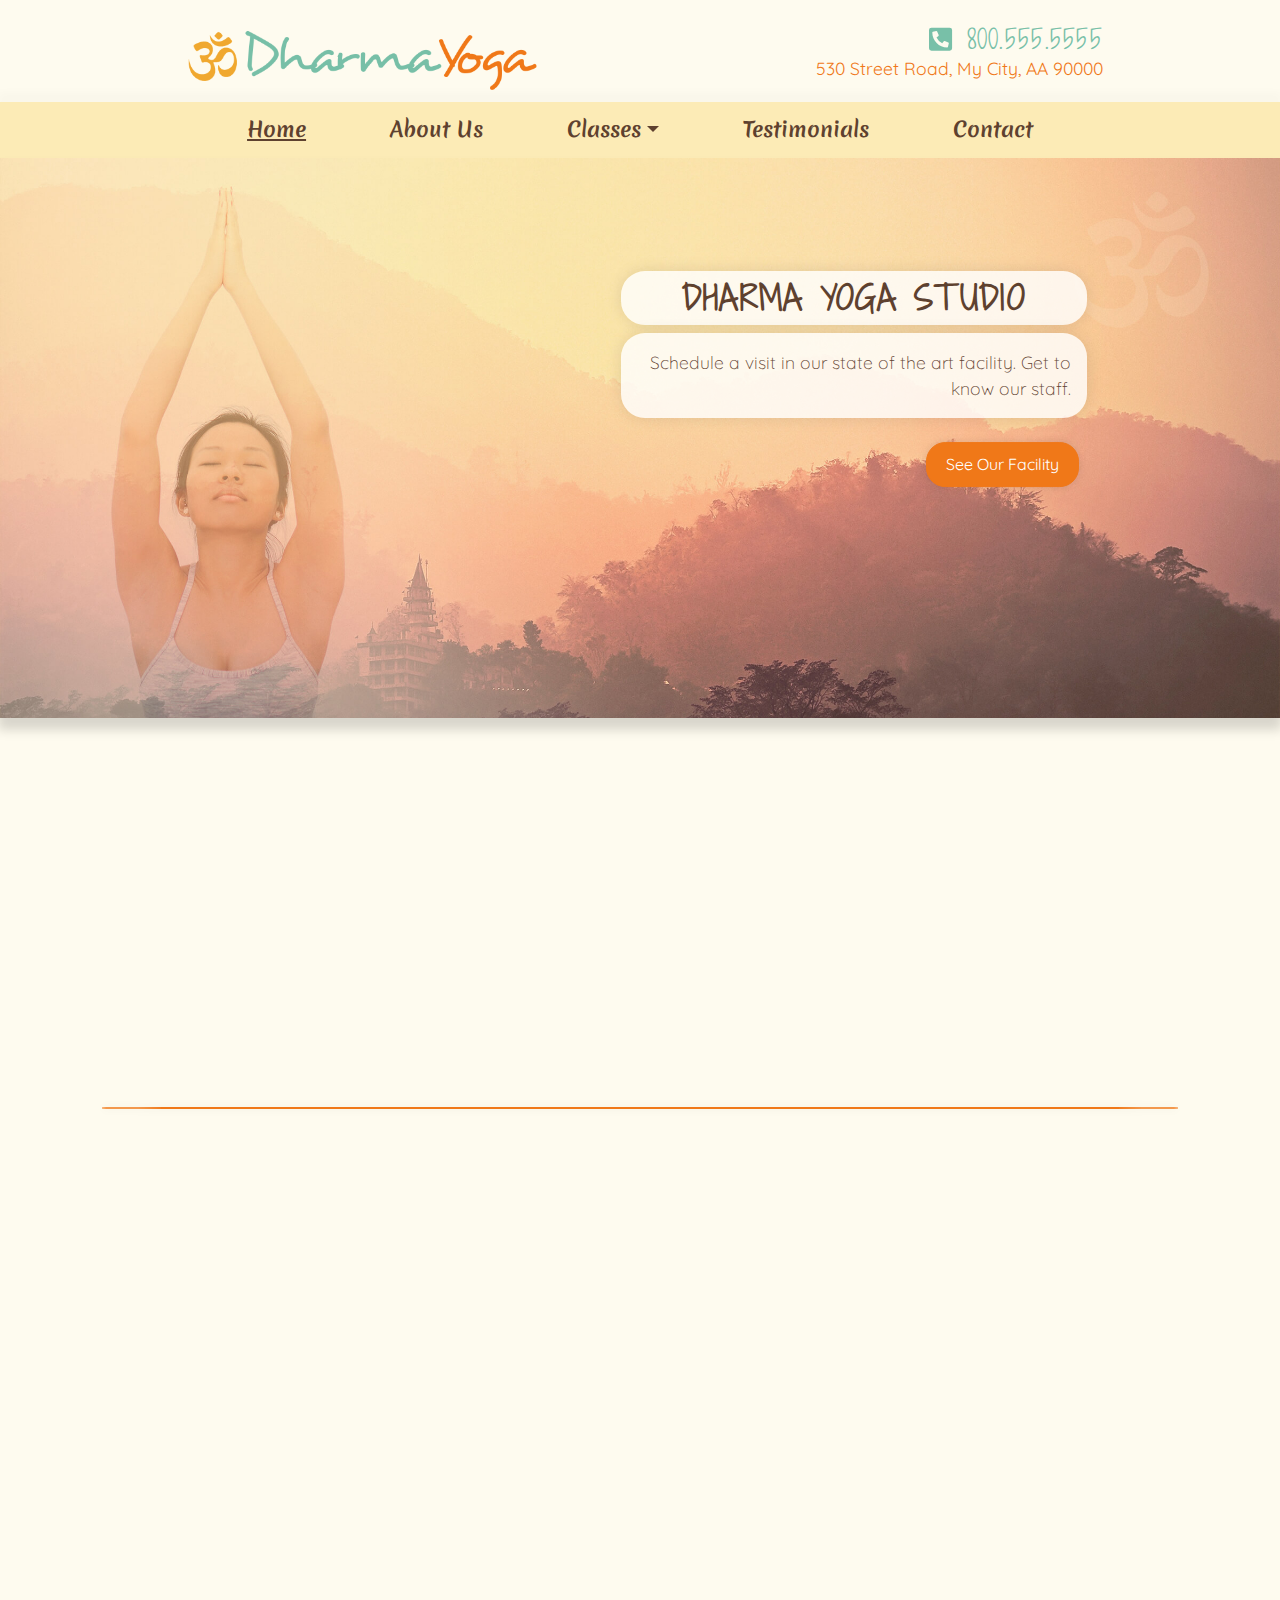
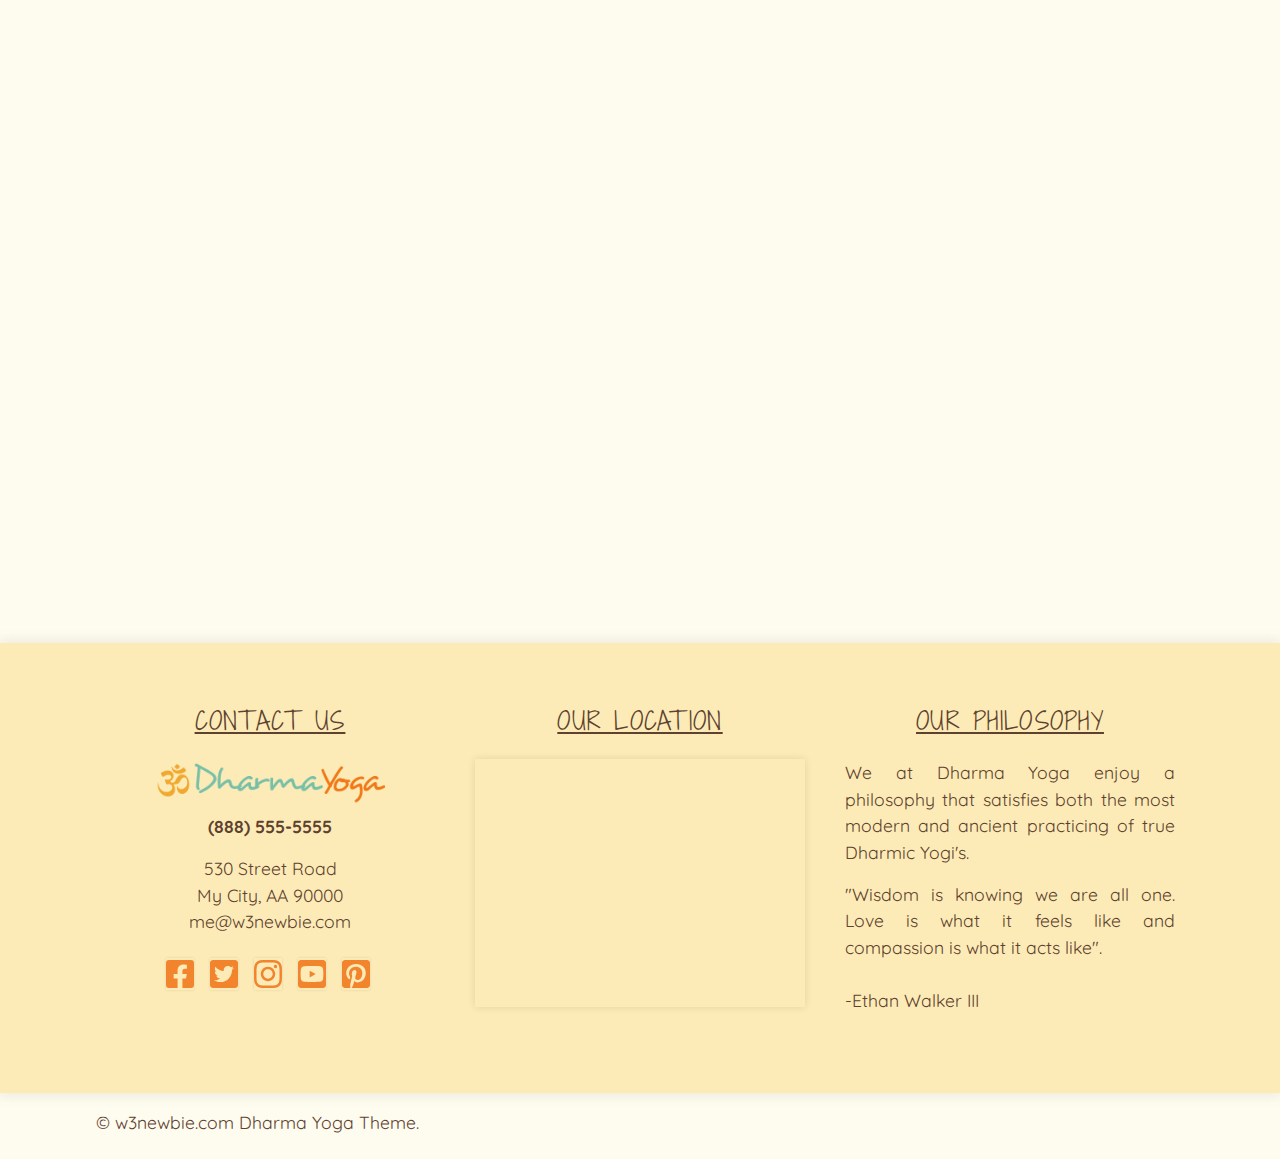
==== index.html @ 89c679e1 "init" ====
<!DOCTYPE html>
<html lang="en">
<head>
	<meta charset="UTF-8">
	<meta name="viewport" content="width=device-width, initial-scale=1.0, viewport-fit=cover">
	<meta http-equiv="X-UA-Compatible" content="ie=edge">
	<title>Dharma Yoga Theme | Home</title>
	<meta name="description" content="">
	<meta name="keywords" content="">
	<meta name="author" content="w3newbie.com">
	<link rel="shortcut icon" href="img/favicon.ico">
	<!-- Bootstrap CSS -->
	<link rel="stylesheet" href="css/bootstrap.min.css">
	<!-- Style.css -->
	<link rel="stylesheet" href="css/style.css">
	<!-- Animate.css -->
	<link rel="stylesheet" href="css/animate.min.css">
	<!-- Google Fonts https://fonts.google.com/ "%7C" replaces "|" for w3c validation -->
	<link href="https://fonts.googleapis.com/css?family=Merienda:400,700%7CQuicksand:400,700%7CShadows+Into+Light+Two&display=swap" rel="stylesheet">
</head>
<body>
	<!-- Max-width Wrapper -->
	<div class="wrapper" id="top">

		<!-- Header -->
		<header>
			<!-- Logo & Contact Container -->
			<div class="container-fluid px-md-4 px-lg-5 mt-2 mx-auto">
				<div class="row justify-content-between px-lg-5">
					<!-- Logo -->
					<div class="col-md-5 pb-2 my-auto">
						<a href="index.html"><img src="img/logo.png" alt=""/></a>
					</div>
					<!-- Phone & Address -->
					<div class="d-none d-md-block col-md-6 pb-0 callout">
						<h3><a href="tel:+18885555555">
						<i class="fas fa-phone-square-alt"></i>
						800.555.5555</a></h3>
						<p>530 Street Road, My City, AA 90000</p>
					</div>
				</div> <!-- End Row -->
			</div> <!-- End Container -->

	</div> <!-- End Max-width Wrapper -->

			<!-- Navbar -->
			<nav class="navbar navbar-expand-sm">
				<div class="container">
					<!-- Hamburger Menu Toggle -->
					<button class="navbar-toggler" type="button" data-toggle="collapse" data-target="#navbarResponsive">
						<span class="custom-toggler-icon"><i class="fas fa-bars"></i></span>
					</button>
					<!-- Navigation -->
					<div class="collapse navbar-collapse" id="navbarResponsive">
						<ul class="navbar-nav nav-fill w-100">

							<li class="nav-item active">
								<a href="index.html" class="nav-link active">Home</a>
							</li>

							<li class="nav-item">
								<a href="about-us.html" class="nav-link">About Us</a>
							</li>

							<li class="nav-item dropdown">
								<a class="nav-link dropdown-toggle" data-toggle="dropdown" href="classes.html" id="dropdown1" aria-haspopup="true" aria-expanded="false">Classes</a>
								<ul class="first dropdown-menu" aria-labelledby="dropdown1">
									<li><a class="dropdown-item" href="#">Hot Yoga</a></li>
									<li><a class="dropdown-item" href="#">Mat Yoga</a></li>
									<li class="dropdown-submenu">
										<a id="dropdownMenu2" href="#" role="button" data-toggle="dropdown" aria-haspopup="true" aria-expanded="false" class="dropdown-item dropdown-toggle">Towel Yoga</a>
										<ul aria-labelledby="dropdownMenu2" class="dropdown-menu border-0">
												<li>
													<a tabindex="-1" href="#" class="dropdown-item">Rock Yoga</a>
												</li>
										</ul>
									</li>
								</ul>
							</li>

							<li class="nav-item">
								<a href="testimonials.html" class="nav-link">Testimonials</a>
							</li>

							<li class="nav-item">
								<a href="contact.html" class="nav-link">Contact</a>
							</li>
							
						</ul>
					</div>
				</div> <!-- End Container -->
			</nav> <!-- End Navbar-->

		</header> <!-- End Header -->

	<!--- Image Carousel -->
	<div id="carousel" class="carousel slide main-carousel" data-ride="carousel" data-interval="10000">

		<!-- Carousel Inner -->
		<div class="carousel-inner">

			<div class="carousel-item active">
				<img src="img/home/carousel-1.jpg" alt="">
				<div class="carousel-caption text-right">
					<div class="container">
						<div class="os-animation" data-animation="animate__animated animate__fadeInRight" data-delay=".7s">
							<div class="row justify-content-end mr-lg-4">

								<div class="col-md-7 col-lg-6 my-auto px-lg-0">
									<h2 class="bg-clear font-weight-bold p-2">Dharma Yoga Studio</h2>
									<p class="bg-clear lead px-3 py-3 d-none d-lg-block">Schedule a visit in our state of the art facility.  Get to know our staff.</p>
									<a class="btn btn-orange btn-md" href="contact.html">See Our Facility</a>
								</div>

							</div> <!-- End Row -->
						</div> <!-- End Animation -->
					</div> <!-- End Container -->
				</div> <!-- End Carousel Caption -->
			</div> <!-- End Carousel Item -->

			<div class="carousel-item">
				<img src="img/home/carousel-2.jpg" alt="">
				<div class="carousel-caption text-left">
					<div class="container">
						<div class="os-animation" data-animation="animate__animated animate__fadeInLeft" data-delay=".7s">
							<div class="row">

								<div class="col-md-7 col-lg-6 my-auto px-lg-0">
									<h2 class="bg-clear font-weight-bold p-2">Flexibility For All</h2>
									<p class="bg-turquoise lead px-3 py-3 d-none d-lg-block">Beginners and advanced practitioners are welcome to join us during open sessions.</p>
									<a class="btn btn-light btn-md" href="contact.html">Schedule A Visit</a>
								</div>

							</div> <!-- End Row -->
						</div> <!-- End Animation -->
					</div> <!-- End Container -->
				</div> <!-- End Carousel Caption -->
			</div> <!-- End Carousel Item -->

			<div class="carousel-item">
				<img src="img/home/carousel-3.jpg" alt="">
				<div class="carousel-caption text-center">
					<div class="container">
						<div class="os-animation" data-animation="animate__animated animate__fadeInUp" data-delay=".7s">
							<div class="row justify-content-center">

								<div class="col-md-8 my-auto px-0">
									<h2 class="bg-clear font-weight-bold p-2">Yoga Adventure Trips</h2>
									<p class="lead bg-clear px-3 py-md-3 d-none d-lg-block">See what our customers are saying about our exclusive trips and why they keep coming back.</p>
									<a class="btn btn-turquoise btn-md" href="testimonials.html">Testimonials</a>
									<a class="btn btn-orange btn-md" href="contact.html">Get In Touch</a>
								</div>

							</div> <!-- End Row -->
						</div> <!-- End Animation -->
					</div> <!-- End Container -->
				</div> <!-- End Carousel Caption -->
			</div> <!-- End Carousel Item -->

		</div> <!-- End Carousel Inner -->

		<!-- Previous & Next Buttons -->
		<a class="carousel-control-prev d-none d-md-flex" data-target="#carousel" role="button" data-slide="prev">
			<span class="fas fa-arrow-circle-left fa-2x fa-pull-right" aria-hidden="true"></span>
			<span class="sr-only">Previous</span>
		</a>

		<a class="carousel-control-next d-none d-md-flex" data-target="#carousel" role="button" data-slide="next">
			<span class="fas fa-arrow-circle-right fa-2x fa-pull-right" aria-hidden="true"></span>
			<span class="sr-only">Next</span>
		</a>
		<!-- End Previous & Next Buttons -->

	</div> <!-- End Image Carousel -->

	<!-- Max-width Container -->
	<div class="wrapper">

		<!-- Three Column Icon, Heading & Text -->
		<div class="row text-center pt-5 pb-3">

			<div class="col-md">
				<div class="os-animation" data-animation="animate__animated animate__fadeInLeft">
					<span class="fa-stack fa-4x" style="color: #fdf2ce;">
						<i class="fas fa-circle fa-stack-2x"></i>
						<i class="fab fa-connectdevelop fa-inverse fa-stack-2x" style="color: #f07818; padding: 1.1rem;"></i>
					</span>
					<h1>Be A Visionary</h1>
					<p class="lead">Expand your horizons with Dharma Yoga, join us and become a visionary.</p>
				</div> <!-- End Animation -->
			</div> <!-- End Column -->

			<div class="col-md">
				<div class="os-animation" data-animation="animate__animated animate__fadeInUp">
					<span class="fa-stack fa-4x" style="color: #fdf2ce;">
						<i class="fas fa-circle fa-stack-2x"></i>
						<i class="fab fa-skyatlas fa-inverse fa-stack-2x" style="color: #f07818; padding: 1.6rem;"></i>
					</span>
					<h1>Get Focused</h1>
					<p class="lead">Train your body, mind and spirit to focus on bettering yourself time and time again.</p>
				</div> <!-- End Animation -->
			</div> <!-- End Column -->

			<div class="col-md">
				<div class="os-animation" data-animation="animate__animated animate__fadeInRight">
					<span class="fa-stack fa-4x" style="color: #fdf2ce;">
						<i class="fas fa-circle fa-stack-2x"></i>
						<i class="fas fa-globe-americas fa-inverse fa-stack-2x" style="color: #f07818; padding: 1rem;"></i>
					</span>
					<h1>Be Worldly</h1>
					<p class="lead">Learn cultures and teachings from Yogi's around the world, be one with the earth.</p>
				</div> <!-- End Animation -->
			</div> <!-- End Column -->

		</div>
		<!-- End Three Column Icon, Heading & Text -->

		<!-- Border Orange -->
		<hr class="border-orange">

		<div class="os-animation" data-animation="animate__animated animate__fadeInUp">
			<!-- Heading 1 Title -->
			<h1 class="text-brown px-3">WELCOME TO DHARMA YOGA, CONNECT WITH US.</h1>
		</div> <!-- End Animation -->

		<!-- Two Column Section -->
		<div class="row p-4">

			<div class="col-lg-7">
				<div class="os-animation" data-animation="animate__animated animate__fadeInLeft">
					<p class="lead">Are you ready to take to take your mind, body and spiritual being to the next level and advance to horizons you thought may never be possible for yourself?</p>
					<p class="lead">We at Dharma Yoga have the experience and wisdom to improve upon the skills and enlightenment of yoga enthusiasts no matter how long or little you have been active and practicing. Our goal is to establish a long lasting connection with our clients and class participants who we'd like to navigate through the ups and downs life brings with a spiritual ease.</p>
					<h1>ADVANCE TO THE NEXT LEVEL...</h1>
				</div> <!-- End Animation -->
			</div> <!-- End Column -->

			<div class="col-lg-5 my-auto">
				<div class="os-animation" data-animation="animate__animated animate__fadeInRight">
					<img class="round" src="img/home/class.jpg" alt=""/>
				</div> <!-- End Animation -->
			</div> <!-- End Column -->

		</div> <!-- End Two Column Section Row -->

		<!-- Three Column Section -->
		<div class="row p-4">

			<div class="col-md">
				<div class="os-animation" data-animation="animate__animated animate__fadeInLeft">
					<h4 class="py-2">Yoga Classes</h4>
					<img class="round" src="img/home/yoga-stretch.jpg" alt=""/>
					<p class="lead pt-4">Enjoy nature and take in the beautiful surroundings with our yogis, stretching outdoors with our state of the art yoga mats.</p>
				</div> <!-- End Animation -->
			</div> <!-- End Column -->

			<div class="col-md">
				<div class="os-animation" data-animation="animate__animated animate__fadeInUp">
					<h4 class="py-2">Pilates Classes</h4>
					<img class="round" src="img/home/yoga-class.jpg" alt=""/>
					<p class="lead pt-4">See our classes page for a full list of our yoga classes, our instructors will work with you to find you the class that most meets your goals.</p>
				</div> <!-- End Animation -->
			</div> <!-- End Column -->

			<div class="col-md">
				<div class="os-animation" data-animation="animate__animated animate__fadeInRight">
					<h4 class="py-2">Private Retreats</h4>
					<img class="round" src="img/home/yoga-private.jpg" alt=""/>
					<p class="lead pt-4">Schedule a private session with one of our experienced yogis who will join you for a personal yoga experience at the destination of your choice.</p>
				</div> <!-- End Animation -->
			</div> <!-- End Column -->

		</div>
		<!-- End Three Column Section Row -->

		<!-- Callout Text & Button -->
		<div class="os-animation" data-animation="animate__animated animate__fadeInUp">
			<div class="row mx-5 mb-5 callout-border text-center">
				<div class="col-md-8 col-lg-9 my-auto pb-0 pb-md-3">
					<h5>Looking for a class you don't see here? Check out our classes page!</h5>
				</div>
				<div class="col-md-4 col-lg-3">
					<a class="btn btn-orange btn-md" href="classes.html">See Our Classes</a>
				</div>
			</div> <!-- End Callout Text & Button Row -->
		</div> <!-- End Animation -->

	</div> <!-- End Max-width Wrapper -->

	<!-- Footer -->
	<div class="footer">
		<div class="wrapper">
			<div class="row py-5 px-2 px-md-4">
	
				<div class="col-md text-center">
					<h3>Contact Us</h3>
					<a href="index.html"><img src="img/logo.png" alt=""/></a>
					<a href="tel:+18885555555"><strong>(888) 555-5555</strong></a></p>
					<p class="d-md-none d-lg-block">530 Street Road<br>My City, AA 90000
						<br><a href="mailto:me@w3newbie.com">me@w3newbie.com</a></p>
					<div class="social-center mx-auto">
						<ul class="social">
							<li><a href="https://www.facebook.com/w3newbie/" target="_blank"><i class="fab fa-facebook-square"></i></a></li>
							<li><a href="https://twitter.com/drewoncue" target="_blank"><i class="fab fa-twitter-square"></i></a></li>
							<li><a href="https://www.instagram.com/drew_ryan_/" target="_blank"><i class="fab fa-instagram"></i></a></li>
							<li><a href="https://youtube.com/drewoncue" target="_blank"><i class="fab fa-youtube-square"></i></a></li>
							<li><a href="https://www.pinterest.com/w3newbie/" target="_blank"><i class="fab fa-pinterest-square"></i></a></li>
						</ul>
					</div>
				</div> <!-- End Column -->

				<div class="col-md px-4">
					<h3>Our Location</h3>
					<div class="google-maps">			
						<iframe src="https://www.google.com/maps/embed?pb=!1m18!1m12!1m3!1d13386.145361889263!2d-117.26599123815916!3d32.989632533620494!2m3!1f0!2f0!3f0!3m2!1i1024!2i768!4f13.1!3m3!1m2!1s0x80dc09095fe86dd5%3A0x5734ddc5aabd2482!2sSolana+Beach%2C+CA!5e0!3m2!1sen!2sus!4v1435101834741" frameborder="0"></iframe>
					</div>
				</div> <!-- End Column -->

				<div class="col-md text-justify">
					<h3>Our Philosophy</h3>
					<p>We at Dharma Yoga enjoy a philosophy that satisfies both the most modern and ancient practicing of true Dharmic Yogi's.</p>
					<p class="d-md-none d-lg-block">"Wisdom is knowing we are all one. Love is what it feels like and compassion is what it acts like".<br><br> -Ethan Walker III</p>
				</div> <!-- End Column -->
	
			</div> <!-- End Row -->
		</div> <!-- End Max-width Wrapper -->
	</div> <!-- End Footer Container -->

	<!-- Max-width Wrapper -->
	<div class="wrapper">
	
		<!-- Copyright-->
		<div class="col-12 pb-2">
			<p>&copy; <a href="https://w3newbie.com" target="_blank">w3newbie.com</a> Dharma Yoga Theme.</p>
		</div>

		<!--- Top Scroll -->
		<div class="scroll-container">
			<a href="#top" class="top-scroll">
				<i class="fas fa-arrow-circle-up"></i>
			</a>
		</div>
		<!--- End Top Scroll -->

	</div> <!-- End Max-width Wrapper -->

	<!-- Script Source Files -->

	<!-- jQuery -->
	<script src="js/jquery-3.5.1.min.js"></script>
	<!-- Bootstrap JS -->
	<script src="js/bootstrap.min.js"></script>
	<!-- Popper JS -->
	<script src="js/popper.min.js"></script>
	<!-- Font Awesome -->
	<script src="js/all.min.js"></script>
	<!-- Waypoints -->
	<script src="js/jquery.waypoints.min.js"></script>
	<!-- Plugins.js -->
	<script src="js/plugins.js"></script>
	
	<!-- End of Script Source Files -->
</body>
</html>
---- css/style.css ----
/*============= RESET STYLE =============
FONTS:
Body: font-family: 'Quicksand', sans-serif;
Nav: font-family: 'Merienda', cursive;
Headings: font-family: 'Shadows Into Light', cursive;
*/

/*-- iPhone X Remove Gutters
Ignore W3C Validation error for this style. --*/
html {
   padding: env(safe-area-inset);
}

/*-- Body Resets --*/
body {
   background: #fefbef;
   font-family: 'Quicksand', sans-serif;
   font-size: 1.1rem;
   color: #5E412F;
}

/*-- Option: Add Extra Bootstrap Column Padding --*/
[class*="col-"] {
   padding: 1rem;
 }

/*-- Remove Blue Browser Outline Around Buttons in Chrome --*/
a:focus,
button:focus {
  outline: 0 !important;
  -webkit-appearance: none;
  box-shadow: none !important;
}

/*-- Pointer Cursor On Links & Buttons --*/
a, .btn, button {
   cursor: pointer!important;
}

/*-- Max-width Container For Elements
other than navbar, carousel, banner & footer --*/
.wrapper {
	max-width: 1120px;
   margin: 0 auto;
   padding: 0;
   overflow: hidden;
}

/*-- Headings --*/
h1 {
	font-family: 'Shadows Into Light Two', cursive;
	text-align: center;
	font-size: 175%;
	color: #78C0A8;
	text-transform: uppercase;
	letter-spacing: .2rem;
	padding: .5rem 0;
}
h2, h3, h4 {
	font-family: 'Shadows Into Light Two', cursive;
	text-align: center;
	color: #5E412F;
	text-transform: uppercase;
	letter-spacing: .08rem;
}
h5 {
   font-weight: 700;
}

/*-- Remove Link Color/Underline from Phone #s --*/
a {
   color: #5E412F;
}
a:hover {
   color: #5E412F;
   text-decoration: none;
}

/*-- Text Colors --*/
.text-turquoise {
   color: #78C0A8;
}
.text-brown {
   color: #5E412F;
}

/*-- Buttons --*/
.btn {
   border-width: thin;
   border-radius: 1.2rem;
   padding: .6rem 1.2rem;
   margin: .5rem;
   box-shadow: 0 0 .5rem rgba(0, 0, 0, .1);
   transition: all .6s ease;
 }
.btn-orange {
   border-color: #f07818;
   background-color: #f07818;
   color: white;
 }
.btn-orange:hover,
.btn-orange:focus  {
   border-color: #f07818;
   background-color: white;
   color: #5E412F;
}
.btn-turquoise {
   border-color: #78C0A8;
   background-color: #78C0A8;
   color: white;
 }
.btn-turquoise:hover,
.btn-turquoise:focus  {
   border-color: #6CAC97;
   background-color: white;
   color: #5E412F;
}

/*-- Background Colors --*/
.bg-orange {
   background-color: rgba(240, 120, 24, .6);
   border-radius: 1.5rem;
   color: #5E412F;
   box-shadow: 0 0 1rem rgba(0, 0, 0, .1);
 }
.bg-clear {
   background-color: rgba(255, 255, 255, .8);
   border-radius: 1.5rem;
   color: #5E412F;
   box-shadow: 0 0 1rem rgba(0, 0, 0, .1);
}
.bg-turquoise {
   background-color: rgba(64, 224, 208, .7);
   border-radius: 1.5rem;
   color: white;
   box-shadow: 0 0 1rem rgba(0, 0, 0, .1);
}

/*-- Center All Images & Set Max Width --*/
img {
   display: block;
	margin: 0 auto;
   max-width: 100%;
}

/*============= HEADER =============*/

.callout .svg-inline--fa {
   color: #78C0A8;
   font-size: 1.65rem;
   margin-right: 0;
}
.callout h3, .callout a {
   color: #78C0A8;
   text-align: right;
   text-decoration: none!important;
   font-size: 1.6rem;
   margin-bottom: 0;
}
.callout p {
	text-align: right;
	padding: 0%;
	color: #F07818;
}

/*============= NAVIGATION =============*/

.navbar-brand img {
   height: 2rem;
}
.navbar {
   padding: 0;
   font-family: 'Merienda', cursive;
   background-color: #FCEBB6;
   box-shadow: 0 -.5rem .5rem .1rem rgba(0, 0, 0, .02);
   padding: .3rem 0;
   font-weight: 700;
}
.navbar .container {
   max-width: 900px;
}
.navbar-nav .nav-link {
   font-size: 1.3rem;
   padding-top: .5rem;
   color: #5E412F;
}
.navbar-nav .nav-link.active,
.navbar-nav .nav-link:hover {
   text-decoration: underline;
}
.svg-inline--fa.fa-bars {
   color: #5E412F;
   font-size: 1.7rem;
}

/*--- Drop-down Menu --*/
.dropdown-menu, .dropdown-item {
   font-size: 1.1rem;
   font-weight: 400!important;
   background-color: #FCEBB6;
   border: 0;
   color: #5E412F;
   text-align: center;
   padding: 0;
}
.dropdown-menu {
   background-color: #fff!important;
   margin-top: 0!important;
   border-radius: 0;
   z-index: 1000;
}
.dropdown-menu:hover, .dropdown-item:hover,
.dropdown-menu:focus, .dropdown-item:focus,
.dropdown-toggle:active, .dropdown-toggle:focus {
   color: #5E412F!important;
   background-color: #FCEBB6;
}
.dropdown-item {
   padding: .3rem 0!important;
}
.dropdown-item:hover {
   text-decoration: underline;
}
.dropdown-submenu > .dropdown-menu {
   width: 100%;
   z-index: 1000;
}

/*============= CAROUSEL IMAGE SLIDER =============*/

.carousel-inner {
   max-height: 35rem!important;
   box-shadow: 0 .65rem .65rem .1rem rgba(0, 0, 0, .15);
}
.carousel-inner img {
  min-width: 100%;
}

/*-- Change Carousel Transition Speed --*/
.carousel-item-next, .carousel-item-prev, .carousel-item.active {
  display: block;
  transition: -webkit-transform 1.2s ease;
  transition: transform 1.2s ease;
  transition: transform 1.2s ease,-webkit-transform 1.2s ease;
}

/*-- Carousel Previous & Next Buttons --*/
.carousel-control-prev,
.carousel-control-next {
  width: 8%;
  cursor: pointer!important;
}
.carousel-control-next {
   padding-right: 3.2rem!important;
}
.carousel-control-prev .svg-inline--fa,
.carousel-control-next .svg-inline--fa {
  position: absolute;
  font-size: 2.4rem!important;
  color: rgba(94, 65, 47, .8);
  background-color: white;
  border-radius: 50%;
  opacity: .4;
  transition: all .5s ease;
}
.carousel-control-prev .svg-inline--fa:hover,
.carousel-control-next .svg-inline--fa:hover {
  color: rgba(94, 65, 47, .8);
  background-color: white;
  box-shadow: 0 0 .65rem rgba(0, 0, 0, .15);
  border-radius: 50%;
  opacity: .8;
  cursor: pointer;
  transition: all .5s ease;
}

/*-- Make Carousel Prev/Next Visible on hover --*/
.carousel .carousel-control-prev,
.carousel .carousel-control-next {
   visibility: hidden;
   opacity: 0;
   transition: visibility 0s linear 1000s, opacity 1000ms;
}
.carousel:hover .carousel-control-prev,
.carousel:hover .carousel-control-next {
   visibility: visible !important;
   opacity: 1;
   transition: visibility 0s linear 0s, opacity 1000ms;
}

/*-- Carousel Caption --*/
.carousel-caption {
   left: 12%;
   right: 12%;
   position: absolute;
   transform: translateY(-50%);
   top: 45%;
 }
 .carousel-caption.text-left,
 .carousel-caption.text-right {
   top: 41%;
 }

/*============= PAGE TEXT & IMGs =============*/

p.lead {
   font-size: 1.1rem;
}
img {
   max-width: 100%;
}
img.round {
   border-radius: 1rem;
   box-shadow: 0 0 .65rem rgba(0, 0, 0, .1);
}
.callout-border {
   border: .15rem solid #F07818;
   border-radius: 1.5rem;
   box-shadow: 0 0 .5rem rgba(0, 0, 0, .1);
}

/*============= FOOTER =============*/

.footer {
   background-color: #FCEBB6;
   box-shadow: 0 0 .8rem .1rem rgba(0, 0, 0, .08);
}
.footer h3 {
   font-size: 1.5rem;
   text-decoration: underline;
   padding-bottom: 1rem;
}
.footer img { /*-- (logo) --*/
   max-width: 15rem;
   padding-bottom: .5rem;
}

/*-- Social Icons --*/
.footer .social-center {
   max-width: 14rem;
   padding-bottom: 1rem;
}
ul.social {
   display: flex;
   list-style-type: none;
   margin: 0;
   padding: 0;
}
ul.social li {
   display: inline;
}
.footer ul.social li {
   display: inline;
   padding: .5rem .5rem;
}
.footer .svg-inline--fa {
   color: #F1842C;
   font-size: 2rem;
   transition: all 0.5s ease 0s;
   box-shadow: 0 0 .15rem rgba(0, 0, 0, .1);
}
.footer .svg-inline--fa:hover {
   color: #85C5AE;
}

/*-- Google Maps --*/
.google-maps {
	position: relative;
   padding-bottom: 75%;
   height: 0;
   overflow: hidden;
   box-shadow: 0 0 .5rem rgba(0, 0, 0, .1);
}
.google-maps iframe {
   position: absolute;
   top: 0;
   left: 0;
   width: 100% !important;
   height: 100% !important;
}

/*-- Top Scroll Button --*/

.scroll-container {
   width: 3rem;
   float: right;
}
.top-scroll svg.svg-inline--fa {
   font-size: 2.4rem!important;
   color: rgba(94, 65, 47, .9);
   background-color: white;
   box-shadow: 0 0 .5rem rgba(0, 0, 0, .05);
   border-radius: 50%;
   transition: all .5s ease;
 }
 a.top-scroll {
   bottom: 1.2rem;
   position: fixed;
   opacity: .5;
   z-index: 1000;
   display: none;
 }
 a.top-scroll:hover {
   opacity: 1;
   transition: all .5s ease;
 }
 
/*============= ABOUT PAGE =============*/

.banner-pages {
   position: relative;
   max-height: 19rem;
   overflow: hidden;
   box-shadow: 0px .65rem .65rem 1px rgba(0, 0, 0, .15);
}
.banner-pages img {
   min-width: 100%;
}
.banner-pages h1 {
   position: absolute;
   z-index: 1;
   left: 35%;
   top: 25%;
   text-shadow: 0 0 .12rem #666;
}
.list-group {
   box-shadow: 0 0 .65rem rgba(0, 0, 0, .1);
}
.list-group li {
   background-color: #fdf2ce;
   text-align: center;
   padding: .4rem;
   color: #5E412F;
   font-size: 1.25rem;
   font-weight: 300;
   letter-spacing: .1rem;
}
hr.border-orange {
   max-width: 96%;
   margin: 1rem auto;
   border-top: .15rem solid #F07818;
   border-radius: 20%;
   box-shadow: 0 0 .5rem rgba(0, 0, 0, .1);
}
.card {
   box-shadow: 0 0 1rem rgba(0, 0, 0, .1);
   background-color: #fef9e7;
   border-radius: 1.2rem;
}
.card-img-top {
   border-radius: 1.2rem 1.2rem 0 0;
   box-shadow: 0 .5rem .5rem rgba(0, 0, 0, .05);
}

/*============= CLASSES PAGE =============*/

.counter-wrapper {
   max-width: 23rem;
}
.custom-counter {
   list-style-type: none;
}
.custom-counter li {
   counter-increment: step-counter;
   padding: .7rem;
}
.custom-counter li::before {
   content: counter(step-counter);
   margin-right: .7rem;
   background: #78C0A8;
   color: #fefbef;
   font-weight: bold;
   padding: .2rem .6rem;
   border-radius: .15rem;
}

/*============= TESTIMONIALS PAGE =============*/

/*============= CONTACT PAGE =============*/

/*-- Contact Form --*/
.form-group {
   margin-bottom: 1.3rem;
   box-shadow: 0 0 .45rem rgba(0, 0, 0, .05);
}
.form-control {
   background: #fef9e7;
   border-radius: .5rem;
   border: .15rem solid #78C0A8;
   color: #5E412F!important;
   font-size: 1.1rem;
}
.form-control:focus {
   background: #fef9e7;
   border: .15rem solid #f07818;
}
.form-group input::placeholder,
.form-group textarea::placeholder {
   color: #8E7A6D;
}
input.btn {
   float: right;
}
.controls input:focus,
.controls textarea:focus { /*-- Remove Element Outlines in Contact Form --*/
  outline: 0 !important;
  -webkit-appearance: none;
  box-shadow: none !important;
}

/*============= MEDIA QUERIES =============*/

/* Large (lg) devices (desktops, 992px and under) */
@media (max-width: 991.98px) {
   .navbar {
      padding: .25rem 5rem;
   }
   .navbar-nav .nav-link {
      font-size: 1.2rem;
   }
   .carousel-caption h2 {
      font-size: 1.7rem;
   }
}

/* Medium (md) devices (tablets, 768px and under) */
@media (max-width: 767.98px) {
   header img {
      max-width: 20rem;
   }
   .navbar {
      padding: .2rem 2.5rem;
   }
   .navbar-nav .nav-link {
      font-size: 1.1rem;
   }
   .dropdown-menu, .dropdown-item {
      font-size: 1rem;
    }
   .carousel-caption {
      top:38%;
   }
   .carousel-caption h2 {
      font-size: 1.5rem;
   }
   .btn {
      padding: .45rem 1rem;
   }
   h1 {
      letter-spacing: .1rem;
   }
   h2, h3, h4 {
      letter-spacing: .04rem;
   }
   p.lead {
      font-size: 1.05rem;
   }
   .banner-pages h1 {
      left: 25%!important;
      top: 20%!important;
   }
}

/* Small (sm) devices (landscape phones, 576px and under) */
@media (max-width: 575.98px) {
   .navbar {
      padding: .2rem 0;
   }
   .navbar-toggler {
      width: 100%;
   }
   .custom-toggler-icon {
      float: right;
      padding-right: 2rem;
   }
   .carousel-caption {
      top:32%!important;
   }
   .carousel-caption h2 {
      font-size: 1.3rem;
   }
   .btn {
      padding: .4rem .9rem;
   }
   .banner-pages h1 {
      left: 20%;
      top: 15%;
   }
}

/*============ BOOTSTRAP BREAK POINTS:

Extra small (xs) devices (portrait phones, less than 576px)
No media query since this is the default in Bootstrap

Small (sm) devices (landscape phones, 576px and up)
@media (min-width: 576px) { ... }

Medium (md) devices (tablets, 768px and up)
@media (min-width: 768px) { ... }

Large (lg) devices (desktops, 992px and up)
@media (min-width: 992px) { ... }

Extra (xl) large devices (large desktops, 1200px and up)
@media (min-width: 1200px) { ... }

=============*/

/*============= WAYPOINTS =============*/

/*-- OPTION: TURN OFF ANIMATION OFF COMPLETELY::
Note: may effect line progress bar with slight delay,
line-progressbar waypoints can be adjusted at bottom of plugins.js.--*/


/* remove this CSS comment to activate

.animated, .os-animation {
  -webkit-animation: none!important;
  -moz-animation: none!important;
  -o-animation: none!important;
  animation: none!important;
  opacity: 1!important;
  -webkit-animation-delay: none !important;
  -moz-animation-delay: none !important;
  animation-delay: none !important;
  }

*/

/*-- OPTION: TURN OFF ANIMATION ON MOBILE::
Note: may effect line progress bar with slight delay,
line-progressbar waypoints can be adjusted at bottom of plugins.js.--*/


/* remove this CSS comment to activate

@media (max-width: 767px) {
	.animated, .os-animation {
	  -webkit-animation: none!important;
	  -moz-animation: none!important;
	  -o-animation: none!important;
	  animation: none!important;
	  opacity: 1!important;
	  -webkit-animation-delay: none !important;
	  -moz-animation-delay: none !important;
	  animation-delay: none !important;
	  }
	}

*/


/*--- Prevent WayPoints from Browser Window Scrolling On Mobile --*/
/* Devices under 768px (md) */
@media (max-width: 767px) {
   .row {
     overflow-x: hidden;
     overflow-y: hidden;
   }
 }
 
 /*-- Don't modify waypoints CSS below,
 this is required for waypoints to work --*/
 .os-animation{
   opacity: 0;
   margin: 0!important;
   max-width: 100%;
  }
  .os-animation.animated {
   opacity: 1;
  }
 
  /*Fix maps scroll issue*/
 .scrolloff {
   pointer-events: none;
 }
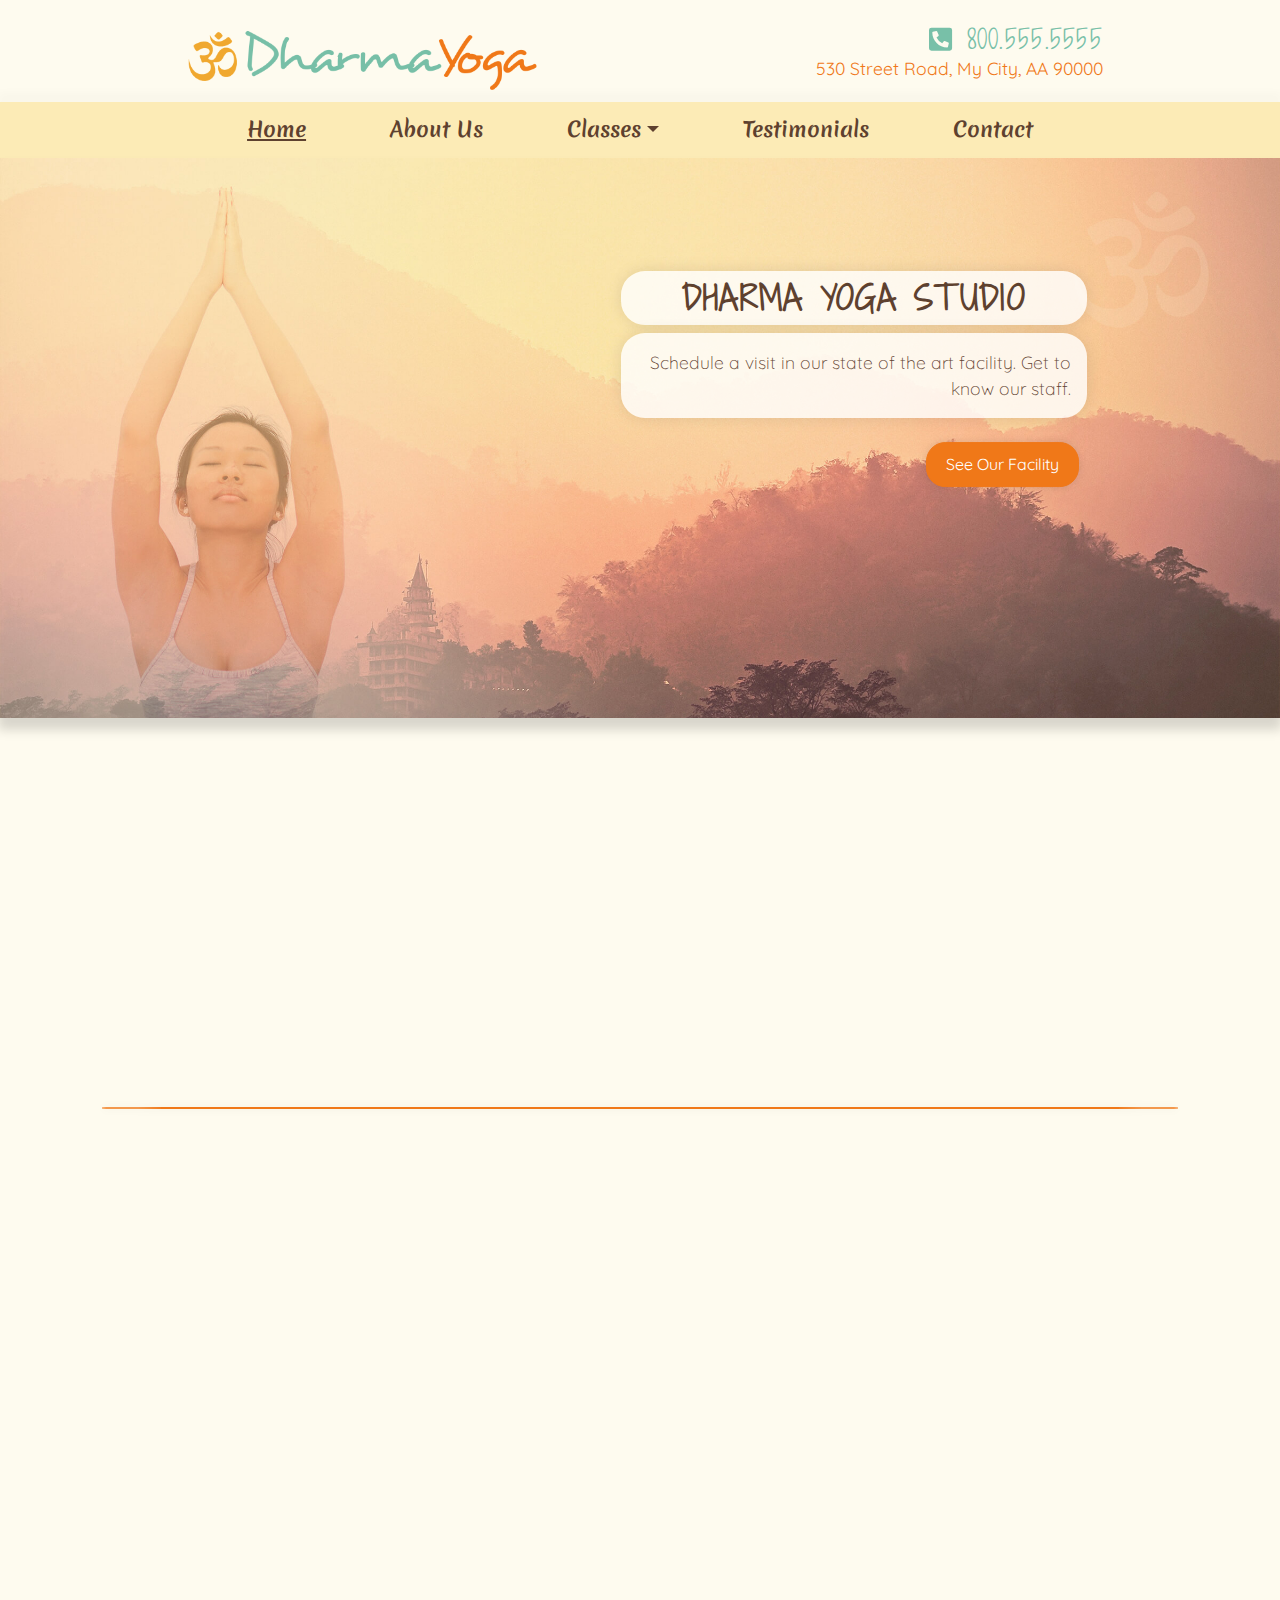
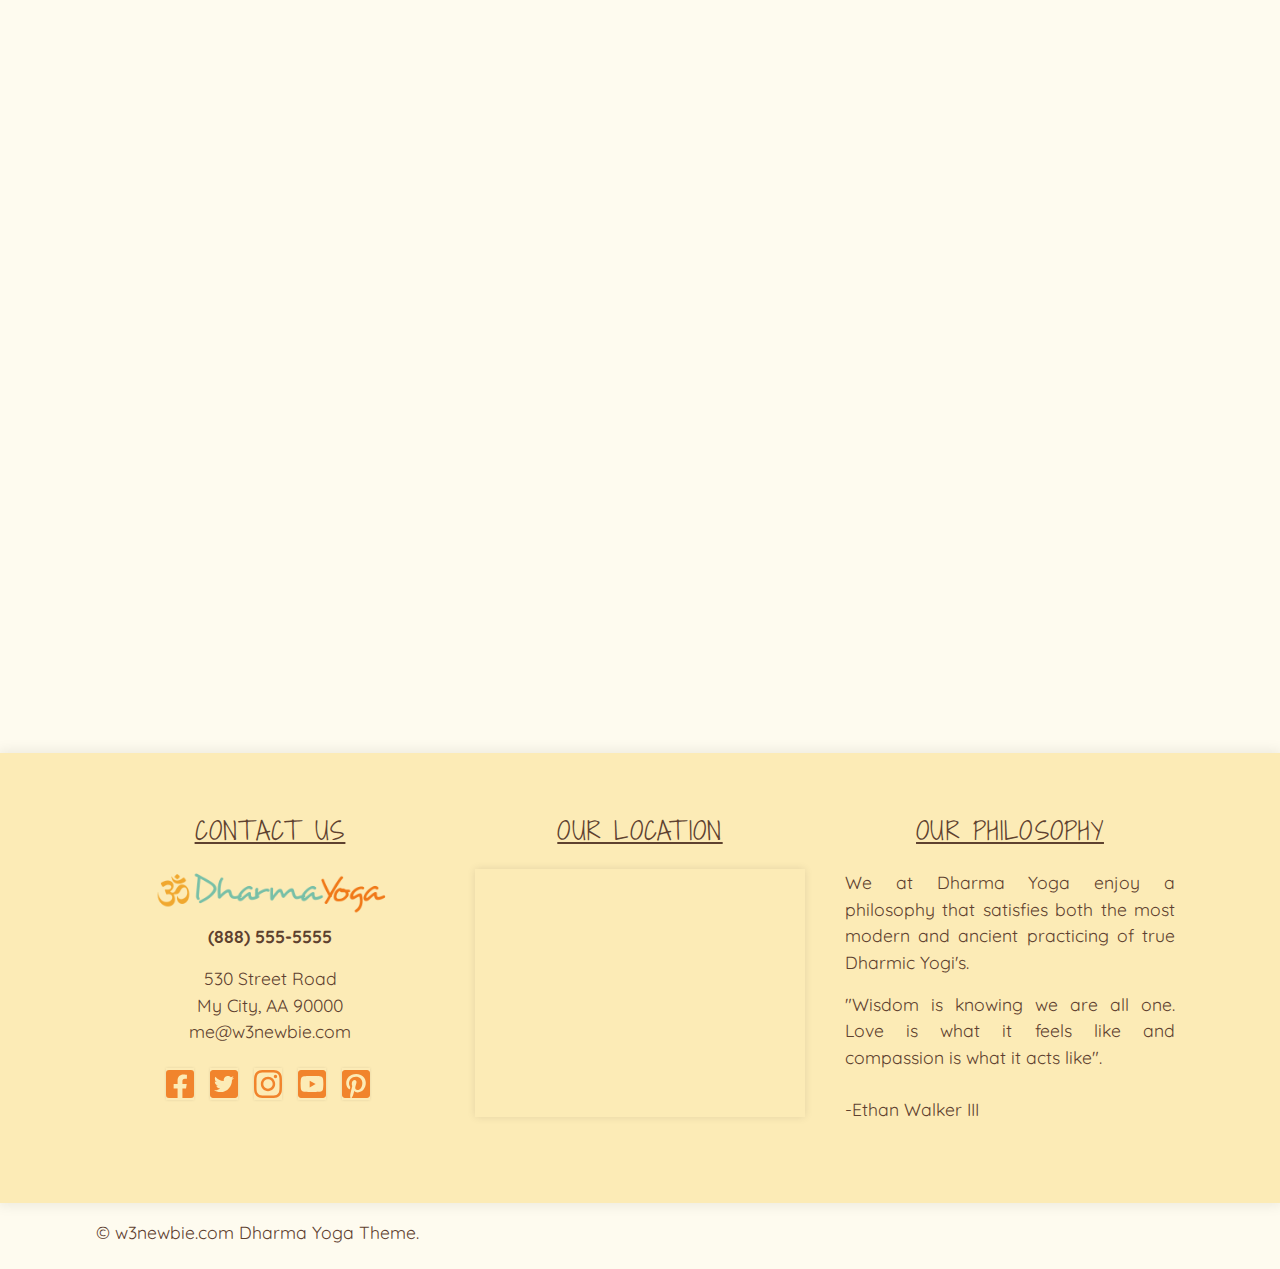
==== commit 10778366: "Update index.html" ====
--- a/index.html
+++ b/index.html
@@ -234,12 +234,6 @@
 				</div> <!-- End Animation -->
 			</div> <!-- End Column -->
 
-			<div class="col-lg-5 my-auto">
-				<div class="os-animation" data-animation="animate__animated animate__fadeInRight">
-					<img class="round" src="img/home/class.jpg" alt=""/>
-				</div> <!-- End Animation -->
-			</div> <!-- End Column -->
-
 		</div> <!-- End Two Column Section Row -->
 
 		<!-- Three Column Section -->
@@ -250,14 +244,6 @@
 					<h4 class="py-2">Yoga Classes</h4>
 					<img class="round" src="img/home/yoga-stretch.jpg" alt=""/>
 					<p class="lead pt-4">Enjoy nature and take in the beautiful surroundings with our yogis, stretching outdoors with our state of the art yoga mats.</p>
-				</div> <!-- End Animation -->
-			</div> <!-- End Column -->
-
-			<div class="col-md">
-				<div class="os-animation" data-animation="animate__animated animate__fadeInUp">
-					<h4 class="py-2">Pilates Classes</h4>
-					<img class="round" src="img/home/yoga-class.jpg" alt=""/>
-					<p class="lead pt-4">See our classes page for a full list of our yoga classes, our instructors will work with you to find you the class that most meets your goals.</p>
 				</div> <!-- End Animation -->
 			</div> <!-- End Column -->
 
@@ -360,4 +346,4 @@
 	
 	<!-- End of Script Source Files -->
 </body>
-</html>+</html>
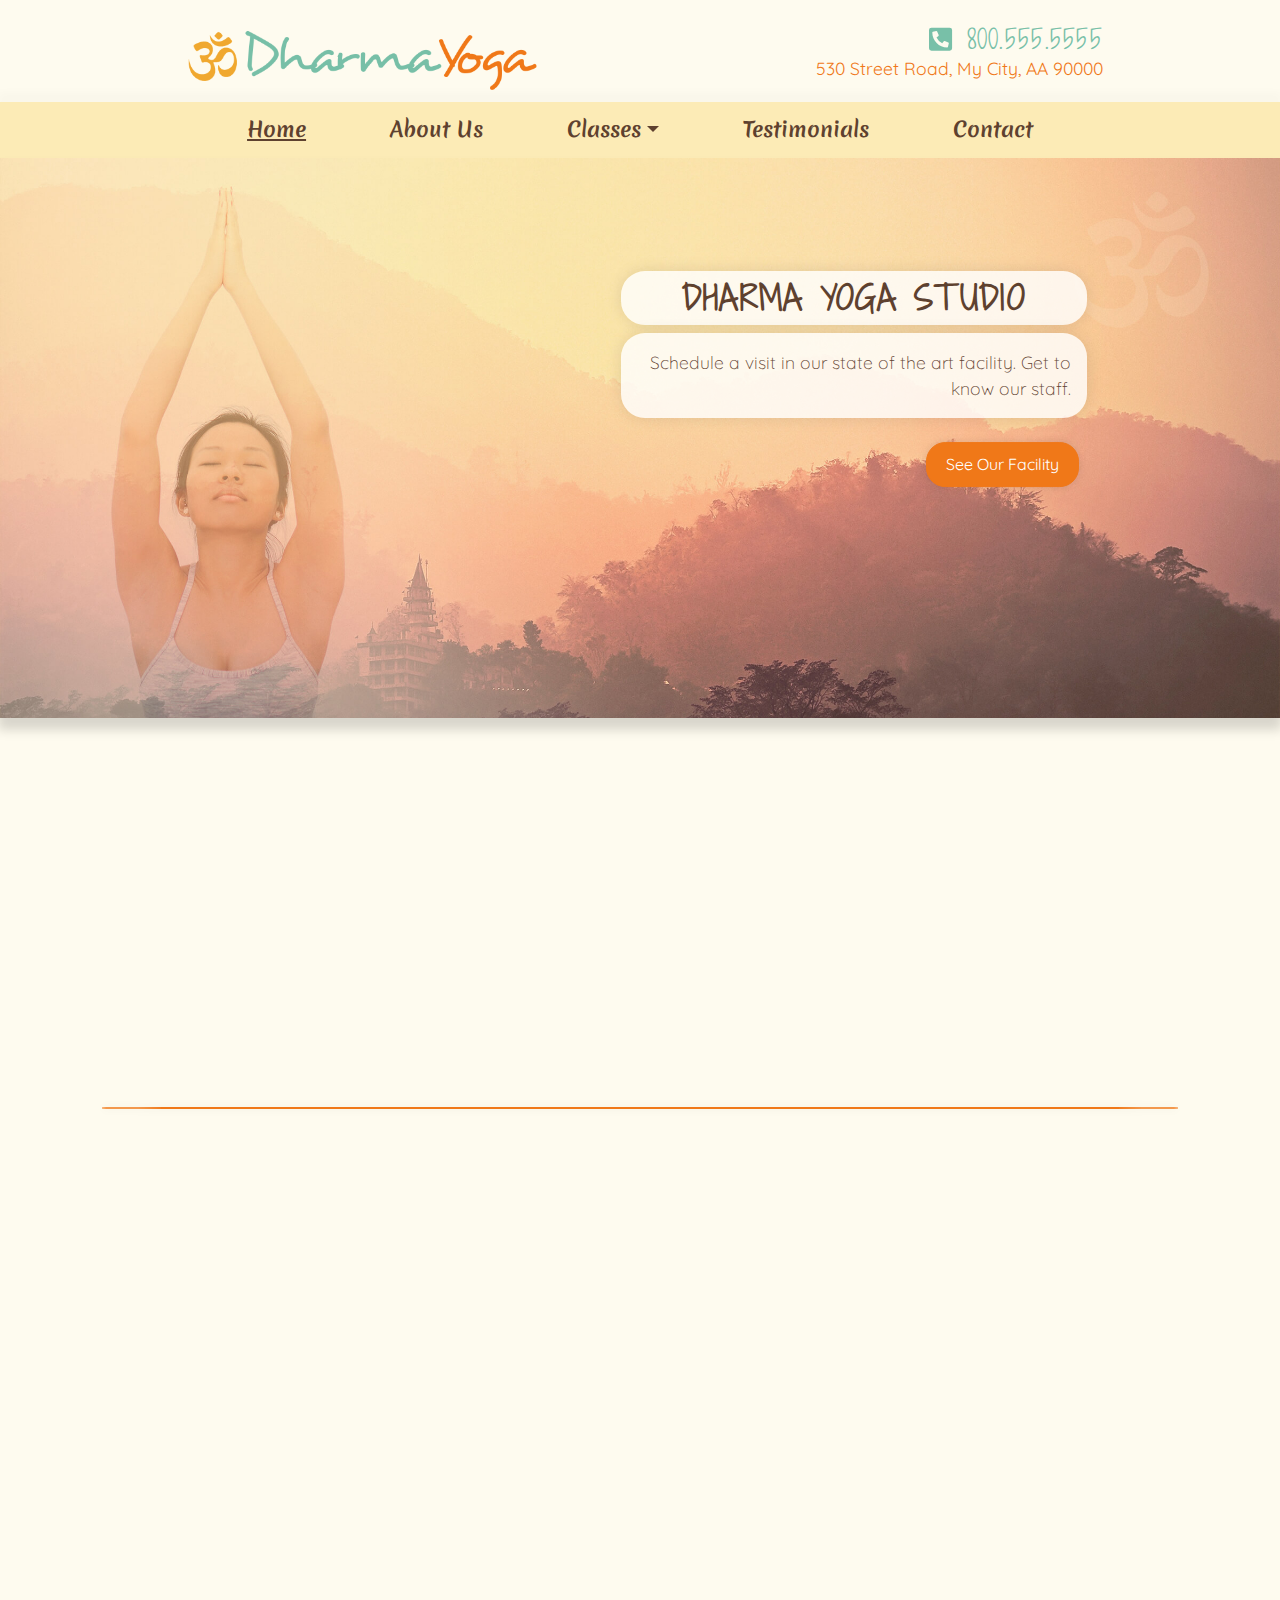
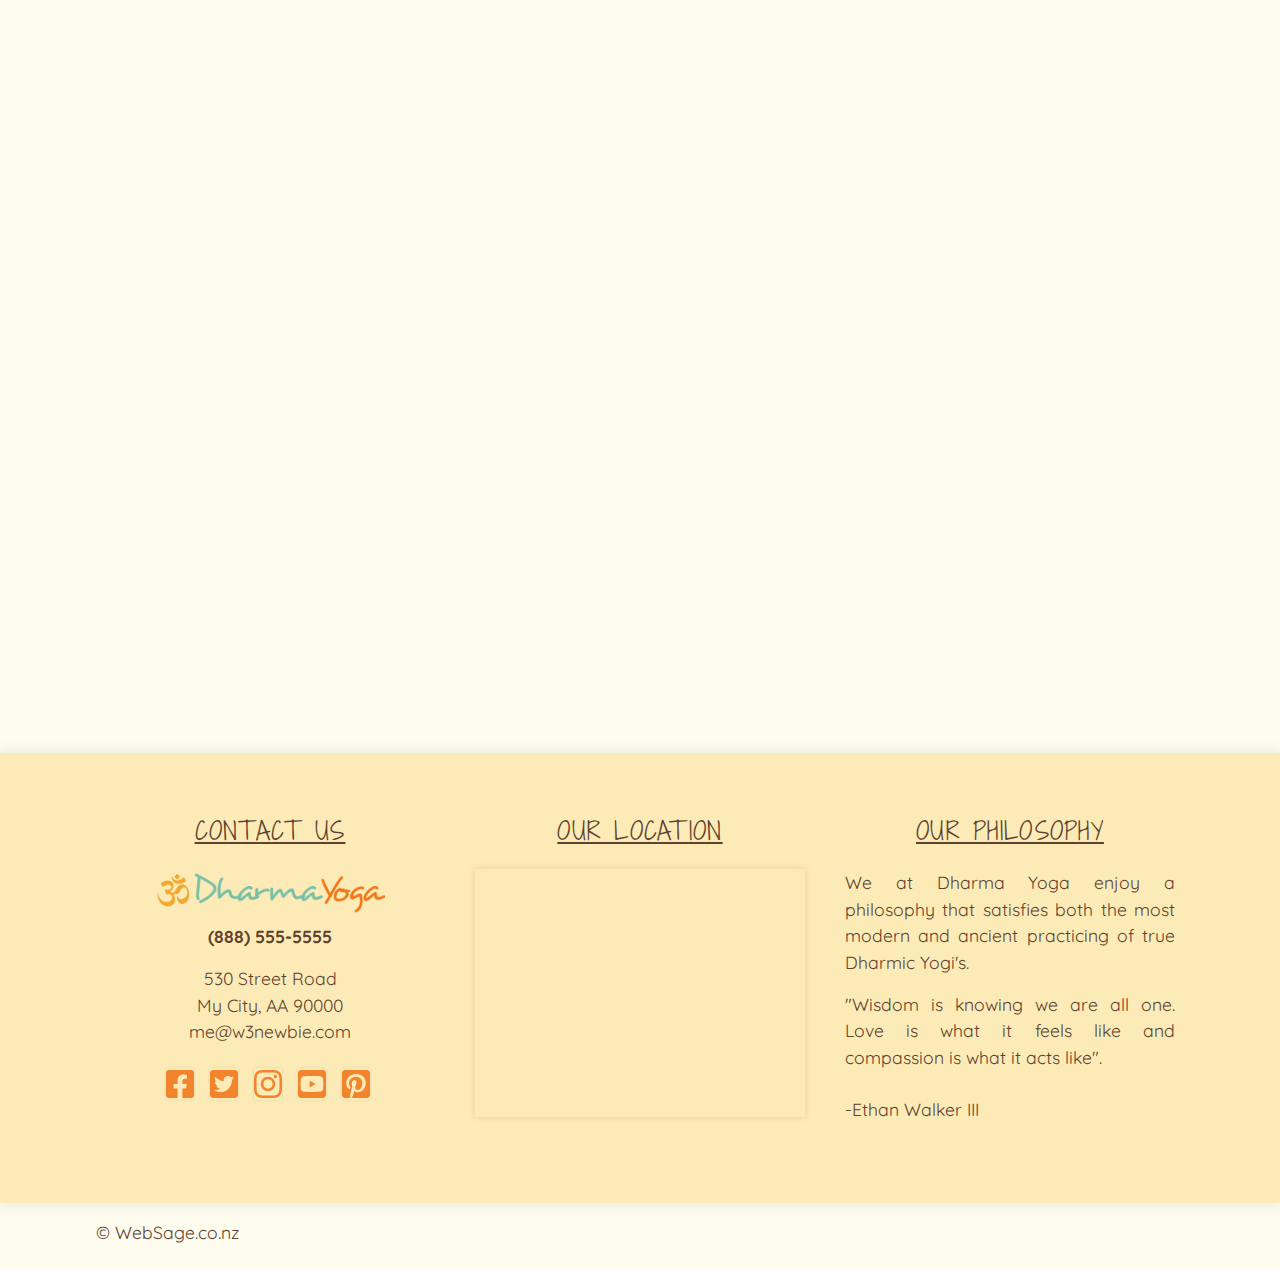
==== commit 1e97442f: "Update index.html" ====
--- a/index.html
+++ b/index.html
@@ -316,7 +316,7 @@
 	
 		<!-- Copyright-->
 		<div class="col-12 pb-2">
-			<p>&copy; <a href="https://w3newbie.com" target="_blank">w3newbie.com</a> Dharma Yoga Theme.</p>
+			<p>&copy; <a href="https://www.websage.co.nz" target="_blank">WebSage.co.nz</a></p>
 		</div>
 
 		<!--- Top Scroll -->
